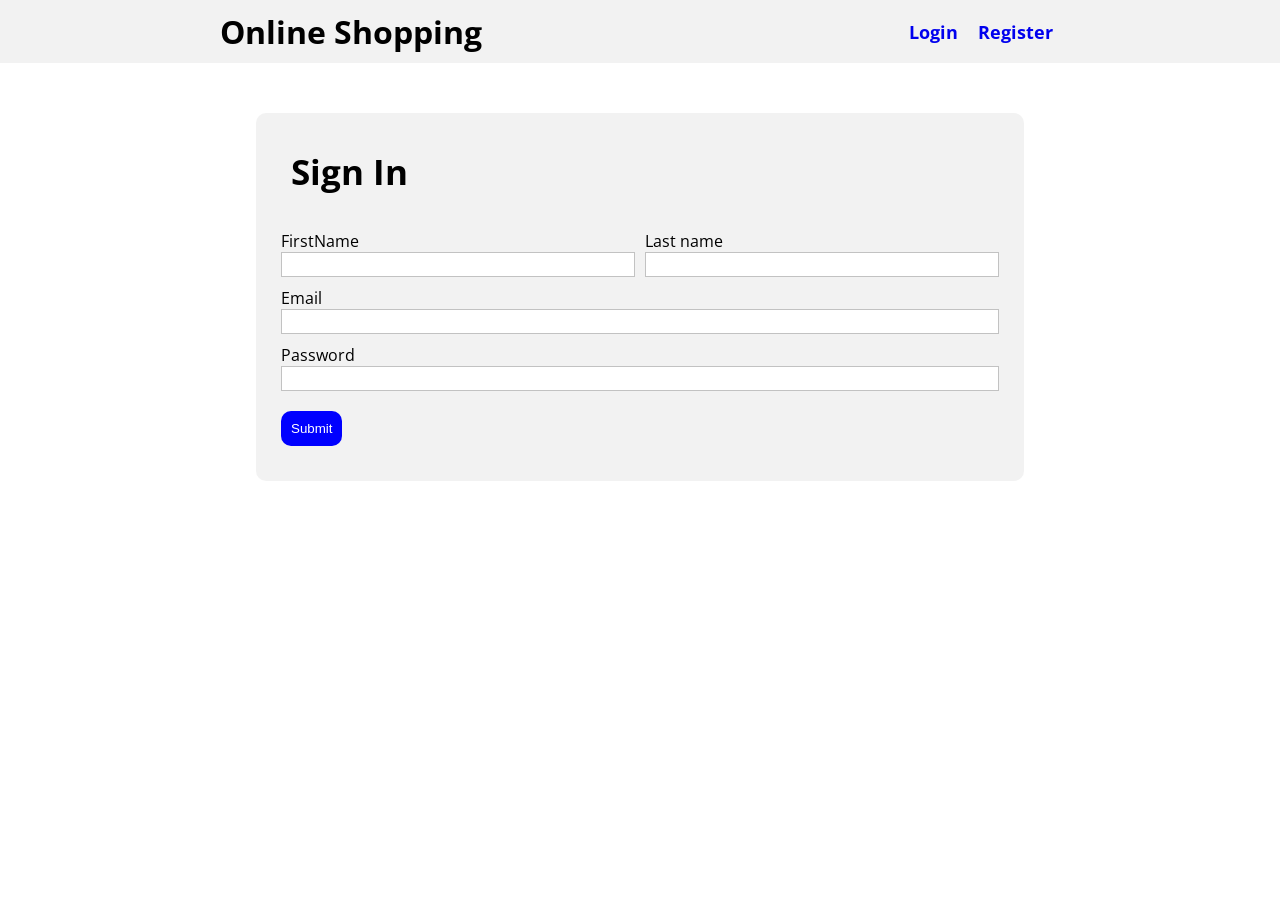
==== index.html @ 77e28cd9 "Upload js online shopping" ====
<!DOCTYPE html>
<html lang="en">
<head>
    <meta charset="UTF-8">
    <meta name="viewport" content="width=device-width, initial-scale=1.0">
    <!-- Font Awesome -->
    <link rel="stylesheet" href="css/all.css">
    <!-- Css Style -->
     <link rel="stylesheet" href="css/style.css">
    <title>JS Proj</title>
</head>
<body>

    <!-- Header -->
    <header>
        <h1><a href="index.html">Online Shopping</a></h1>
        <h3 class="header-user-name"></h3>
        <ul class="login-logout">
            <li class="login js-login"><a href="login.html">Login</a> </li>
            <li class="register js-register"><a href="register.html">Register</a></li>
        </ul>
        
        <ul class="logout-cart">
            <span class="js-cart">
            <li><i class="fa-solid fa-cart-shopping"></i><span class="js-counter">0</span> </li> 
            <li class="">Cart</li>
            <li><i class="fa-solid fa-caret-down caret-down"></i></li> 
            <li class="logout-Link">LogOut</li>
            </span>

            <div class="selected-product">
                <!-- <div class = 'flex'>
                    <span> ${chossenItem.title} </span>     
                    <i class="fa-solid fa-plus js-plus"></i>
                    <i class="fa-solid fa-minus js-minus"></i> <br>
                </div> -->
                
            <div class="view-products">
                <a href="cartProducts.html" class="view-all-products">View all products</a>
            </div>
            
            </div> <!-- /selected-product -->
            
        </ul>

    </header>



    <!-- <section>
        <div class="section-search js-section-search">
            <select name="" id="" title="Search about products">
                <option value="">Search by name</option>
                <option value="">Search by category</option>
            </select>

            <input type="search" title="Search ">
        </div>
    </section> -->
    <section>
        <div class="section-search js-section-search">
            <select id="search-type" title="Search about products">
                <option value="name">Search by name</option>
                <option value="category">Search by category</option>
            </select>
    
            <input type="search" id="search-input" title="Search ">
        </div>
    </section>

    <!-- Home -->
    <section>
        <div class="products">
            <div class="product">
                <img src="img/1.png" alt="img-product" width="100px">
                <p>T Shirt</p>
                <p>80 $</p>
                <p>Category: fashion</p>
                <div class="btn-icon">
                    <button>Add to cart</button>
                    <i class="fa-solid fa-heart"></i>
                </div>
            </div>
        </div>
    </section>


    <!-- Footer -->
     
        <section class="footer">
          <div class="footer-row">
            <div class="footer-col">
              <h4>Info</h4>
              <ul class="links">
                <li><a href="#">About Us</a></li>
                <li><a href="#">Compressions</a></li>
                <li><a href="#">Customers</a></li>
                <li><a href="#">Service</a></li>
                <li><a href="#">Collection</a></li>
              </ul>
            </div>
    
            <div class="footer-col">
              <h4>Explore</h4>
              <ul class="links">
                <li><a href="#">Free Designs</a></li>
                <li><a href="#">Latest Designs</a></li>
                <li><a href="#">Themes</a></li>
                <li><a href="#">Popular Designs</a></li>
                <li><a href="#">Art Skills</a></li>
                <li><a href="#">New Uploads</a></li>
              </ul>
            </div>
    
            <div class="footer-col">
              <h4>Legal</h4>
              <ul class="links">
                <li><a href="#">Customer Agreement</a></li>
                <li><a href="#">Privacy Policy</a></li>
                <li><a href="#">GDPR</a></li>
                <li><a href="#">Security</a></li>
                <li><a href="#">Testimonials</a></li>
                <li><a href="#">Media Kit</a></li>
              </ul>
            </div>
    
            <div class="footer-col">
              <h4>Newsletter</h4>
              <p>
                Subscribe to our newsletter for a weekly dose
                of news, updates, helpful tips, and
                exclusive offers.
              </p>
              <form action="#">
                <input type="text" placeholder="Your email" required>
                <button type="submit">SUBSCRIBE</button>
              </form>
              <div class="icons">
                <i class="fa-brands fa-facebook-f"></i>
                <i class="fa-brands fa-twitter"></i>
                <i class="fa-brands fa-linkedin"></i>
                <i class="fa-brands fa-github"></i>
              </div>
            </div>
          </div>
        </section>

    <!-- <script src="js/register.js"></script> -->
    <!-- <script src="js/login.js"></script> -->
    <script src="js/script.js"></script>
    
</body>
</html>
---- css/style.css ----
@import url('https://fonts.googleapis.com/css2?family=Cairo:wght@200..1000&family=Open+Sans:ital,wght@0,300..800;1,300..800&display=swap');

*{
    padding: 0;
    margin: 0;
    text-decoration: none;
    list-style: none;
    box-sizing: border-box;
    scroll-behavior: smooth;
}
body{
    font-family: "Open Sans", sans-serif;
}
/* ----------------------------------------------------- Header ----------------------------------------------------- */
header{
    background-color: rgba(128, 128, 128, 0.1);
    display: flex;
    justify-content: space-around;
    align-items: center;
    padding: 10px;
    
}

header h1 a{
    color: black;
}
header ul {

}
.login-logout li, .logout-cart li{
    display: inline-flex;
    margin: 0px 8px;
    font-size: 18px;
    font-weight: bold;
    cursor: pointer;

}
.logout-cart{
    position: relative;
    display: none;
}
.caret-down{
    margin-left: -15px;
}

/* ----------------------------------------------------- selected products ----------------------------------------------------- */
.selected-product{
    position: absolute;
    top: 40px;
    right: 90px;
    background-color: white;
    width: 300px;
    min-height: 500px;
    z-index: 5;
    /* ركز هنا */
    display: none;
    padding: 10px;
}
.selected-product span{
    background-color: rgba(128, 128, 128, 0.1);
    width: 250px;
    padding: 5px;
    border-radius: 5px;
    
}
.selected-product i{
    background-color: rgba(128, 128, 128, 0.1);
    margin: 0px 4px;
    padding: 5px;
    border-radius: 5px;
}
.flex{
    display: flex;
    justify-content: space-evenly;
    /* background-color: brown; */
    border-radius: 5px;
    padding: 10px;
    margin: 5px 0px;
}

.view-all-products{
    display: block;
    position: absolute;
    bottom: 0;
    left: 95px;
    padding: 5px;
    background-color: green;
    border-radius: 5px;
    cursor: pointer;
    color: white;
    /* margin: 15px 0px; */
}
/* .selected-product-title{
    display: flex;
    justify-content: space-between;
    align-items: center;
} */

/* ----------------------------------------------------- Section Search ----------------------------------------------------- */
.section-search{
    background-color: white;
    padding: 25px;
    text-align: center;
}
.section-search select, .section-search input{
    width: 25%;
    height: 30px;
    outline: none;
}

/* ----------------------------------------------------- Products ----------------------------------------------------- */
.products{
    /* background-color: blueviolet; */
    display: flex;
    justify-content: center;
    align-items: center;
    gap: 10px;
    flex-wrap: wrap;

    width: 80%;
    margin: 0px auto;
    /* padding: 5px; */
}
.products .product{
    background-color: rgba(128, 128, 128, 0.1);
    border-radius: 8px;
    /* width: calc(80% / 4);  */
    width: 300px;
    padding: 8px;
    margin: 14px;
    transform: translatey(0);
    transition: ease 0.5s;

}
.products .product:hover{
    transform: translatey(-2%);
    border: 1px solid rgba(0, 0, 0, 0.548);
    /* opacity: 0.9; */
}
.products .product img{
    /* background-color: brown; */
    width: 250px;
    height: 275px;
    display: block;
    margin: 0px auto;
    border-radius: 15px;

}
.products .product p{
    /* font-size: 19px; */
    padding: 1px;
    font-weight: bold;
}
.products .product .btn-icon{
    display: flex;
    justify-content: space-between;
    align-items: center;
    margin: 25px 0px 0px 0px;
}
.products .product button{
    background-color: green;
    color: white;
    font-size: 16px;
    font-weight: bold;
    border: 0;
    padding: 10px 20px 10px 20px;
    font-size: 12px;
    border-radius: 8px;
    cursor: pointer;
}
.products .product i{
    font-size: 25px;
    cursor: pointer;
    color: rgba(128, 128, 128, 0.781);
}

/* ----------------------------------------------------- Login | Register ----------------------------------------------------- */


.section-form{
    background-color: rgba(128, 128, 128, 0.1);
    padding: 25px;
    width: 60%;
    margin: 50px auto;
    border-radius: 10px;
}
.section-form h2{
    padding: 10px;
    margin-bottom: 25px;
    font-size: 35px;
}
.user-name{
    display: flex;
}
.user-name div{
    width: 100%;
}
input[type="text"], input[type="email"], input[type="password"]{
    width: 100%;
    padding: 4px;
    outline: 0;
    border: 1px solid rgba(128, 128, 128, 0.479);
}

.last-name{
    margin-left:10px;
}
.user-email, .user-password{
    margin: 10px 0px;
}
input[type="submit"]{
    padding: 10px;
    margin: 10px 0px;
    border: 0;
    cursor: pointer;
    background-color: blue;
    border-radius: 10px;
    color: white;
}



/* -------------------Cart Style---------------------- */
.product-cart{
    display: flex;
    justify-content: start;
    align-items: center;
    /* width: 400px; */
    gap: 25px;
    padding: 18px;
    background-color: rgba(128, 128, 128, 0.1);
    border-radius: 10px;
    margin-top: 25px;
}
.btn-icon-cart span{

}
.btn-icon-cart i{

}
.btn-icon-cart button{
    background-color: red;
    border: 0;
    cursor: pointer;
    padding: 10px;
    padding: 8px;
    border-radius: 8px;
    margin-left: 90px;
}


/* Love */
.favorites{
    display: flex;
    justify-content: center;
    flex-wrap: wrap;
   
}
.favorite-product{
    border: 1px solid gainsboro;
    border-radius: 10px;
    padding: 15px;
    margin: 10px;
    width: 300px;
}
.favorite-product img{
    display: block;
    margin: 0px auto;
    width: 100px;
    height: 100px;
    margin-bottom: 10px;
}
.category-heart{
    display: flex;
    justify-content: space-between;
}
.favorite-product i {
    font-size: 25px;
    color: red;
    cursor: pointer;
}
 

/* Footer */


.footer {
  width: 75%;
  margin: 0px auto;
  border-radius: 6px;
}

.footer .footer-row {
  display: flex;
  flex-wrap: wrap;
  justify-content: space-between;
  gap: 3.5rem;
  padding: 60px;
}

.footer-row .footer-col h4 {
    color: black;
  font-size: 1.2rem;
  font-weight: 400;
}

.footer-col .links {
  margin-top: 20px;
}

.footer-col .links li {
  list-style: none;
  margin-bottom: 10px;
}

.footer-col .links li a {
  text-decoration: none;
  color: black;
}

.footer-col .links li a:hover {
  color: #fff;
}

.footer-col p {
  margin: 20px 0;
  color: black;
  max-width: 300px;
}

.footer-col form {
  display: flex;
  gap: 5px;
}

.footer-col input {
  height: 40px;
  border-radius: 6px;
  background: none;
  width: 100%;
  outline: none;
  border: 1px solid #7489C6 ;
  caret-color: #fff;
  color: black;
  padding-left: 10px;
}

.footer-col input::placeholder {
  color: #ccc;
}

 .footer-col form button {
  background: #fff;
  outline: none;
  border: none;
  padding: 10px 15px;
  border-radius: 6px;
  cursor: pointer;
  font-weight: 500;
  transition: 0.2s ease;
}

.footer-col form button:hover {
  background: #cecccc;
}

.footer-col .icons {
  display: flex;
  margin-top: 30px;
  gap: 30px;
  cursor: pointer;
}

.footer-col .icons i {
    color: black;
}

.footer-col .icons i:hover  {
  color: #fff;
}

/* @media (max-width: 768px) {
  .footer {
    position: relative;
    bottom: 0;
    left: 0;
    transform: none;
    width: 100%;
    border-radius: 0;
  }

  .footer .footer-row {
    padding: 20px;
    gap: 1rem;
  }

  .footer-col form {
    display: block;
  }

  .footer-col form :where(input, button) {
    width: 100%;
  }

  .footer-col form button {
    margin: 10px 0 0 0;
  }
} */
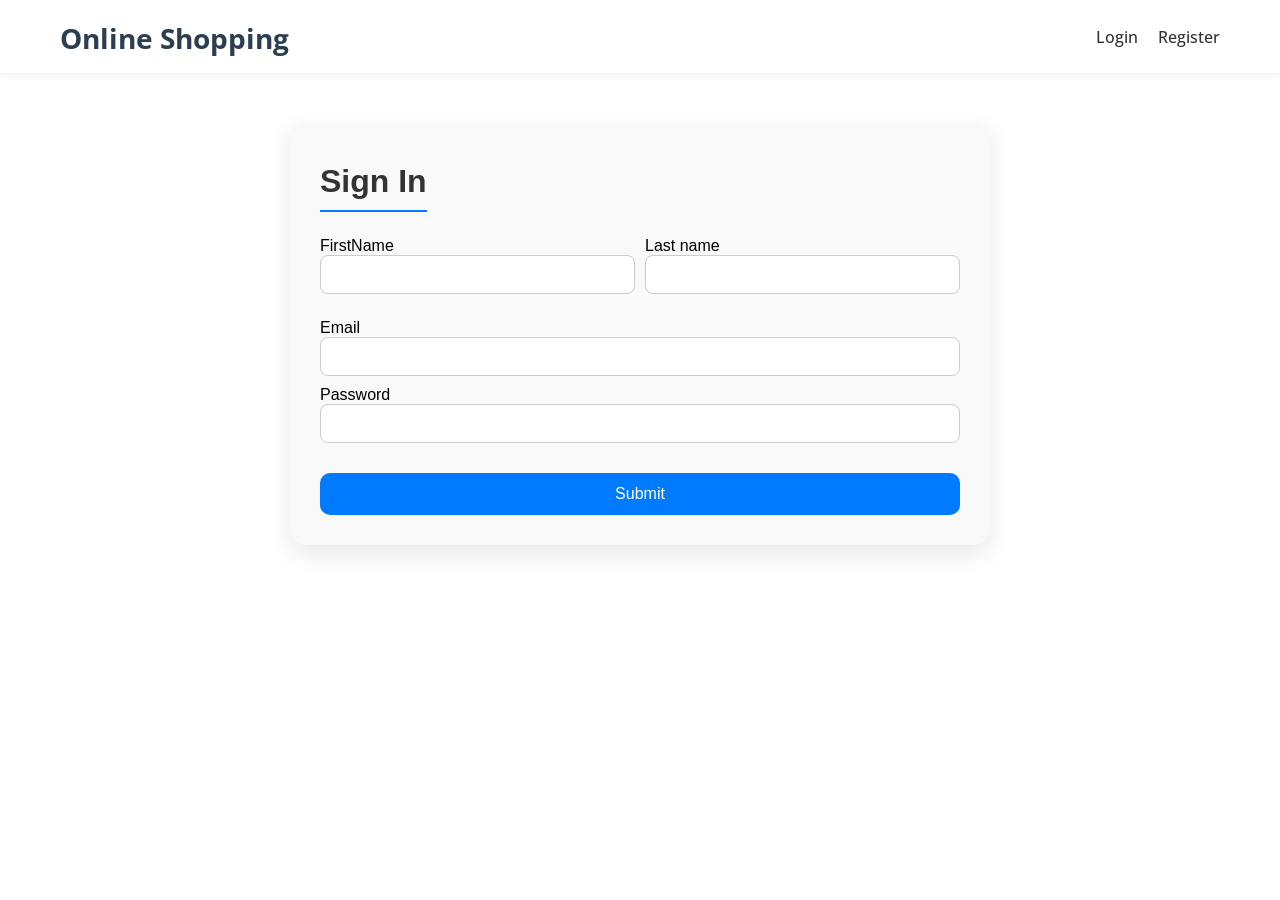
==== commit 1d2784c9: "Enhance UI/UX: update product cards layout, improve form styling, unify header/cart design, add resp" ====
--- a/index.html
+++ b/index.html
@@ -1,51 +1,48 @@
 <!DOCTYPE html>
 <html lang="en">
-<head>
-    <meta charset="UTF-8">
-    <meta name="viewport" content="width=device-width, initial-scale=1.0">
+  <head>
+    <meta charset="UTF-8" />
+    <meta name="viewport" content="width=device-width, initial-scale=1.0" />
     <!-- Font Awesome -->
-    <link rel="stylesheet" href="css/all.css">
+    <link rel="stylesheet" href="css/all.css" />
     <!-- Css Style -->
-     <link rel="stylesheet" href="css/style.css">
+    <link rel="stylesheet" href="css/style.css" />
     <title>JS Proj</title>
-</head>
-<body>
+  </head>
+  <body>
+    <!-- Header -->
+    <!-- Header -->
+    <header class="main-header">
+      <div class="container">
+        <h1><a href="index.html">Online Shopping</a></h1>
 
-    <!-- Header -->
-    <header>
-        <h1><a href="index.html">Online Shopping</a></h1>
-        <h3 class="header-user-name"></h3>
+        <h3 class="header-user-name">Welcome, Guest</h3>
+
         <ul class="login-logout">
-            <li class="login js-login"><a href="login.html">Login</a> </li>
-            <li class="register js-register"><a href="register.html">Register</a></li>
-        </ul>
-        
-        <ul class="logout-cart">
-            <span class="js-cart">
-            <li><i class="fa-solid fa-cart-shopping"></i><span class="js-counter">0</span> </li> 
-            <li class="">Cart</li>
-            <li><i class="fa-solid fa-caret-down caret-down"></i></li> 
-            <li class="logout-Link">LogOut</li>
-            </span>
-
-            <div class="selected-product">
-                <!-- <div class = 'flex'>
-                    <span> ${chossenItem.title} </span>     
-                    <i class="fa-solid fa-plus js-plus"></i>
-                    <i class="fa-solid fa-minus js-minus"></i> <br>
-                </div> -->
-                
-            <div class="view-products">
-                <a href="cartProducts.html" class="view-all-products">View all products</a>
-            </div>
-            
-            </div> <!-- /selected-product -->
-            
+          <li class="login js-login"><a href="login.html">Login</a></li>
+          <li class="register js-register">
+            <a href="register.html">Register</a>
+          </li>
         </ul>
 
+        <ul class="logout-cart">
+          <li class="cart-icon js-cart">
+            <i class="fa-solid fa-cart-shopping"></i>
+            <span class="js-counter">0</span>
+          </li>
+          <li>Cart</li>
+          <li><i class="fa-solid fa-caret-down caret-down"></i></li>
+          <li class="logout-Link">Logout</li>
+          <div class="selected-product">
+            <div class="view-products">
+              <a href="cartProducts.html" class="view-all-products"
+                >View all products</a
+              >
+            </div>
+          </div>
+        </ul>
+      </div>
     </header>
-
-
 
     <!-- <section>
         <div class="section-search js-section-search">
@@ -58,96 +55,93 @@
         </div>
     </section> -->
     <section>
-        <div class="section-search js-section-search">
-            <select id="search-type" title="Search about products">
-                <option value="name">Search by name</option>
-                <option value="category">Search by category</option>
-            </select>
-    
-            <input type="search" id="search-input" title="Search ">
-        </div>
+      <div class="section-search js-section-search">
+        <select id="search-type" title="Search about products">
+          <option value="name">Search by name</option>
+          <option value="category">Search by category</option>
+        </select>
+
+        <input type="search" id="search-input" title="Search " />
+      </div>
     </section>
 
     <!-- Home -->
     <section>
-        <div class="products">
-            <div class="product">
-                <img src="img/1.png" alt="img-product" width="100px">
-                <p>T Shirt</p>
-                <p>80 $</p>
-                <p>Category: fashion</p>
-                <div class="btn-icon">
-                    <button>Add to cart</button>
-                    <i class="fa-solid fa-heart"></i>
-                </div>
-            </div>
+      <div class="products">
+        <div class="product">
+          <img src="img/1.png" alt="img-product" width="100px" />
+          <p>T Shirt</p>
+          <p>80 $</p>
+          <p>Category: fashion</p>
+          <div class="btn-icon">
+            <button>Add to cart</button>
+            <i class="fa-solid fa-heart"></i>
+          </div>
         </div>
+      </div>
     </section>
 
+    <!-- Footer -->
 
-    <!-- Footer -->
-     
-        <section class="footer">
-          <div class="footer-row">
-            <div class="footer-col">
-              <h4>Info</h4>
-              <ul class="links">
-                <li><a href="#">About Us</a></li>
-                <li><a href="#">Compressions</a></li>
-                <li><a href="#">Customers</a></li>
-                <li><a href="#">Service</a></li>
-                <li><a href="#">Collection</a></li>
-              </ul>
-            </div>
-    
-            <div class="footer-col">
-              <h4>Explore</h4>
-              <ul class="links">
-                <li><a href="#">Free Designs</a></li>
-                <li><a href="#">Latest Designs</a></li>
-                <li><a href="#">Themes</a></li>
-                <li><a href="#">Popular Designs</a></li>
-                <li><a href="#">Art Skills</a></li>
-                <li><a href="#">New Uploads</a></li>
-              </ul>
-            </div>
-    
-            <div class="footer-col">
-              <h4>Legal</h4>
-              <ul class="links">
-                <li><a href="#">Customer Agreement</a></li>
-                <li><a href="#">Privacy Policy</a></li>
-                <li><a href="#">GDPR</a></li>
-                <li><a href="#">Security</a></li>
-                <li><a href="#">Testimonials</a></li>
-                <li><a href="#">Media Kit</a></li>
-              </ul>
-            </div>
-    
-            <div class="footer-col">
-              <h4>Newsletter</h4>
-              <p>
-                Subscribe to our newsletter for a weekly dose
-                of news, updates, helpful tips, and
-                exclusive offers.
-              </p>
-              <form action="#">
-                <input type="text" placeholder="Your email" required>
-                <button type="submit">SUBSCRIBE</button>
-              </form>
-              <div class="icons">
-                <i class="fa-brands fa-facebook-f"></i>
-                <i class="fa-brands fa-twitter"></i>
-                <i class="fa-brands fa-linkedin"></i>
-                <i class="fa-brands fa-github"></i>
-              </div>
-            </div>
+    <section class="footer">
+      <div class="footer-row">
+        <div class="footer-col">
+          <h4>Info</h4>
+          <ul class="links">
+            <li><a href="#">About Us</a></li>
+            <li><a href="#">Compressions</a></li>
+            <li><a href="#">Customers</a></li>
+            <li><a href="#">Service</a></li>
+            <li><a href="#">Collection</a></li>
+          </ul>
+        </div>
+
+        <div class="footer-col">
+          <h4>Explore</h4>
+          <ul class="links">
+            <li><a href="#">Free Designs</a></li>
+            <li><a href="#">Latest Designs</a></li>
+            <li><a href="#">Themes</a></li>
+            <li><a href="#">Popular Designs</a></li>
+            <li><a href="#">Art Skills</a></li>
+            <li><a href="#">New Uploads</a></li>
+          </ul>
+        </div>
+
+        <div class="footer-col">
+          <h4>Legal</h4>
+          <ul class="links">
+            <li><a href="#">Customer Agreement</a></li>
+            <li><a href="#">Privacy Policy</a></li>
+            <li><a href="#">GDPR</a></li>
+            <li><a href="#">Security</a></li>
+            <li><a href="#">Testimonials</a></li>
+            <li><a href="#">Media Kit</a></li>
+          </ul>
+        </div>
+
+        <div class="footer-col">
+          <h4>Newsletter</h4>
+          <p>
+            Subscribe to our newsletter for a weekly dose of news, updates,
+            helpful tips, and exclusive offers.
+          </p>
+          <form action="#">
+            <input type="text" placeholder="Your email" required />
+            <button type="submit">SUBSCRIBE</button>
+          </form>
+          <div class="icons">
+            <i class="fa-brands fa-facebook-f"></i>
+            <i class="fa-brands fa-twitter"></i>
+            <i class="fa-brands fa-linkedin"></i>
+            <i class="fa-brands fa-github"></i>
           </div>
-        </section>
+        </div>
+      </div>
+    </section>
 
     <!-- <script src="js/register.js"></script> -->
     <!-- <script src="js/login.js"></script> -->
     <script src="js/script.js"></script>
-    
-</body>
-</html>+  </body>
+</html>
--- a/css/style.css
+++ b/css/style.css
@@ -1,288 +1,475 @@
-@import url('https://fonts.googleapis.com/css2?family=Cairo:wght@200..1000&family=Open+Sans:ital,wght@0,300..800;1,300..800&display=swap');
-
-*{
-    padding: 0;
-    margin: 0;
-    text-decoration: none;
-    list-style: none;
-    box-sizing: border-box;
-    scroll-behavior: smooth;
-}
-body{
-    font-family: "Open Sans", sans-serif;
+@import url("https://fonts.googleapis.com/css2?family=Cairo:wght@200..1000&family=Open+Sans:ital,wght@0,300..800;1,300..800&display=swap");
+
+* {
+  padding: 0;
+  margin: 0;
+  text-decoration: none;
+  list-style: none;
+  box-sizing: border-box;
+  scroll-behavior: smooth;
+}
+body {
+  font-family: "Open Sans", sans-serif;
 }
 /* ----------------------------------------------------- Header ----------------------------------------------------- */
-header{
-    background-color: rgba(128, 128, 128, 0.1);
-    display: flex;
-    justify-content: space-around;
-    align-items: center;
-    padding: 10px;
-    
-}
-
-header h1 a{
-    color: black;
-}
-header ul {
-
-}
-.login-logout li, .logout-cart li{
-    display: inline-flex;
-    margin: 0px 8px;
-    font-size: 18px;
-    font-weight: bold;
-    cursor: pointer;
-
-}
-.logout-cart{
-    position: relative;
-    display: none;
-}
-.caret-down{
-    margin-left: -15px;
+/* Container */
+.container {
+  max-width: 1200px;
+  margin: auto;
+  padding: 0 20px;
+  display: flex;
+  justify-content: space-between;
+  align-items: center;
+}
+
+/* Main Header */
+.main-header {
+  background-color: #fff;
+  padding: 15px 0;
+  box-shadow: 0 2px 8px rgba(0, 0, 0, 0.06);
+  position: sticky;
+  top: 0;
+  z-index: 1000;
+}
+
+/* Title */
+.main-header h1 a {
+  color: #2c3e50;
+  text-decoration: none;
+  font-size: 28px;
+  font-weight: bold;
+  transition: color 0.3s;
+}
+
+.main-header h1 a:hover {
+  color: #007bff;
+}
+
+/* Username */
+.header-user-name {
+  font-size: 16px;
+  color: #444;
+  margin: 0 10px;
+}
+
+/* Login / Register */
+.login-logout,
+.logout-cart {
+  list-style: none;
+  display: flex;
+  align-items: center;
+  gap: 20px;
+}
+
+.login-logout li a,
+.logout-cart li {
+  font-weight: 500;
+  font-size: 16px;
+  color: #333;
+  text-decoration: none;
+  transition: color 0.3s ease;
+}
+
+.login-logout li a:hover,
+.logout-cart li:hover {
+  color: #007bff;
+}
+
+/* Cart Icon */
+.cart-icon {
+  position: relative;
+}
+
+.cart-icon .js-counter {
+  position: absolute;
+  top: -8px;
+  right: -12px;
+  background: red;
+  color: white;
+  font-size: 11px;
+  width: 18px;
+  height: 18px;
+  border-radius: 50%;
+  text-align: center;
+  line-height: 18px;
+}
+
+/* Dropdown products */
+.selected-product {
+  display: none;
+  position: absolute;
+  top: 100%;
+  right: 0;
+  background-color: white;
+  min-width: 200px;
+  box-shadow: 0 5px 20px rgba(0, 0, 0, 0.1);
+  padding: 15px;
+  z-index: 100;
+  transition: 0.3s ease-in-out;
+}
+
+.logout-cart:hover .selected-product {
+  display: block;
+}
+
+/* View All Button */
+.view-all-products {
+  display: block;
+  text-align: center;
+  color: #007bff;
+  font-weight: 600;
+  text-decoration: none;
+  padding: 10px 0;
+}
+
+.view-all-products:hover {
+  text-decoration: underline;
+}
+
+/* Responsive */
+@media (max-width: 768px) {
+  .container {
+    flex-wrap: wrap;
+    gap: 10px;
+  }
+
+  .login-logout,
+  .logout-cart {
+    gap: 10px;
+  }
+
+  .main-header h1 {
+    font-size: 22px;
+  }
+
+  .header-user-name {
+    font-size: 14px;
+  }
 }
 
 /* ----------------------------------------------------- selected products ----------------------------------------------------- */
-.selected-product{
-    position: absolute;
-    top: 40px;
-    right: 90px;
-    background-color: white;
-    width: 300px;
-    min-height: 500px;
-    z-index: 5;
-    /* ركز هنا */
-    display: none;
-    padding: 10px;
-}
-.selected-product span{
-    background-color: rgba(128, 128, 128, 0.1);
-    width: 250px;
-    padding: 5px;
-    border-radius: 5px;
-    
-}
-.selected-product i{
-    background-color: rgba(128, 128, 128, 0.1);
-    margin: 0px 4px;
-    padding: 5px;
-    border-radius: 5px;
-}
-.flex{
-    display: flex;
-    justify-content: space-evenly;
-    /* background-color: brown; */
-    border-radius: 5px;
-    padding: 10px;
-    margin: 5px 0px;
-}
-
-.view-all-products{
-    display: block;
-    position: absolute;
-    bottom: 0;
-    left: 95px;
-    padding: 5px;
-    background-color: green;
-    border-radius: 5px;
-    cursor: pointer;
-    color: white;
-    /* margin: 15px 0px; */
-}
-/* .selected-product-title{
-    display: flex;
-    justify-content: space-between;
-    align-items: center;
-} */
+.selected-product {
+  position: absolute;
+  top: 50px;
+  right: 0;
+  background-color: #fff;
+  width: 320px;
+  min-height: 200px;
+  max-height: 500px;
+  overflow-y: auto;
+  box-shadow: 0 8px 20px rgba(0, 0, 0, 0.15);
+  border-radius: 8px;
+  padding: 15px;
+  z-index: 999;
+  display: none;
+}
+
+.flex {
+  display: flex;
+  justify-content: space-between;
+  align-items: center;
+  background-color: rgba(128, 128, 128, 0.05);
+  border-radius: 8px;
+  padding: 10px;
+  margin-bottom: 10px;
+  transition: background-color 0.3s ease;
+}
+
+.flex:hover {
+  background-color: rgba(0, 128, 0, 0.05);
+}
+
+.selected-product span {
+  flex-grow: 1;
+  font-weight: 500;
+  padding: 0 10px;
+}
+
+.selected-product i {
+  background-color: #f0f0f0;
+  padding: 6px 8px;
+  border-radius: 6px;
+  cursor: pointer;
+  transition: background-color 0.2s ease;
+}
+
+.selected-product i:hover {
+  background-color: #e0e0e0;
+}
+
+/* View All Button */
+.view-all-products {
+  display: block;
+  text-align: center;
+  background-color: #28a745;
+  color: #fff;
+  font-weight: bold;
+  padding: 10px;
+  border-radius: 6px;
+  margin-top: 10px;
+  text-decoration: none;
+  transition: background-color 0.3s ease;
+}
+
+.view-all-products:hover {
+  background-color: #218838;
+}
 
 /* ----------------------------------------------------- Section Search ----------------------------------------------------- */
-.section-search{
-    background-color: white;
-    padding: 25px;
-    text-align: center;
-}
-.section-search select, .section-search input{
-    width: 25%;
-    height: 30px;
-    outline: none;
+.section-search {
+  background-color: #f9f9f9;
+  padding: 30px;
+  text-align: center;
+  display: flex;
+  justify-content: center;
+  gap: 15px;
+  flex-wrap: wrap;
+  border-radius: 10px;
+  box-shadow: 0 0 10px rgba(0, 0, 0, 0.05);
+  margin: 30px auto;
+  max-width: 800px;
+}
+
+.section-search select,
+.section-search input {
+  width: 250px;
+  height: 40px;
+  padding: 5px 10px;
+  font-size: 16px;
+  border: 1px solid #ccc;
+  border-radius: 8px;
+  transition: all 0.3s ease;
+}
+
+.section-search select:focus,
+.section-search input:focus {
+  border-color: #007bff;
+  box-shadow: 0 0 5px rgba(0, 123, 255, 0.3);
+  outline: none;
 }
 
 /* ----------------------------------------------------- Products ----------------------------------------------------- */
-.products{
-    /* background-color: blueviolet; */
-    display: flex;
-    justify-content: center;
-    align-items: center;
-    gap: 10px;
-    flex-wrap: wrap;
-
-    width: 80%;
-    margin: 0px auto;
-    /* padding: 5px; */
-}
-.products .product{
-    background-color: rgba(128, 128, 128, 0.1);
-    border-radius: 8px;
-    /* width: calc(80% / 4);  */
-    width: 300px;
-    padding: 8px;
-    margin: 14px;
-    transform: translatey(0);
-    transition: ease 0.5s;
-
-}
-.products .product:hover{
-    transform: translatey(-2%);
-    border: 1px solid rgba(0, 0, 0, 0.548);
-    /* opacity: 0.9; */
-}
-.products .product img{
-    /* background-color: brown; */
-    width: 250px;
-    height: 275px;
-    display: block;
-    margin: 0px auto;
-    border-radius: 15px;
-
-}
-.products .product p{
-    /* font-size: 19px; */
-    padding: 1px;
-    font-weight: bold;
-}
-.products .product .btn-icon{
-    display: flex;
-    justify-content: space-between;
-    align-items: center;
-    margin: 25px 0px 0px 0px;
-}
-.products .product button{
-    background-color: green;
-    color: white;
-    font-size: 16px;
-    font-weight: bold;
-    border: 0;
-    padding: 10px 20px 10px 20px;
-    font-size: 12px;
-    border-radius: 8px;
-    cursor: pointer;
-}
-.products .product i{
-    font-size: 25px;
-    cursor: pointer;
-    color: rgba(128, 128, 128, 0.781);
+.products {
+  display: flex;
+  justify-content: center;
+  align-items: stretch;
+  gap: 20px;
+  flex-wrap: wrap;
+  width: 90%;
+  margin: 40px auto;
+}
+
+.product {
+  background: #fff;
+  box-shadow: 0 4px 12px rgba(0, 0, 0, 0.07);
+  border-radius: 12px;
+  padding: 20px;
+  width: 280px;
+  transition: 0.4s ease;
+  text-align: left;
+  display: flex;
+  flex-direction: column;
+  justify-content: space-between;
+}
+
+.product:hover {
+  transform: translateY(-5px);
+  box-shadow: 0 8px 16px rgba(0, 0, 0, 0.1);
+}
+
+.product img {
+  width: 100%;
+  height: 260px;
+  object-fit: cover;
+  border-radius: 10px;
+  margin-bottom: 15px;
+}
+
+.product-title {
+  font-size: 20px;
+  font-weight: 600;
+  margin: 5px 0;
+}
+
+.product-price {
+  font-size: 18px;
+  color: #28a745;
+  font-weight: bold;
+}
+
+.product-category {
+  font-size: 14px;
+  color: gray;
+  margin-bottom: 15px;
+}
+
+.btn-icon {
+  display: flex;
+  justify-content: space-between;
+  align-items: center;
+  margin-top: 16px;
+}
+
+.btn-icon button {
+  background-color: #007bff;
+  color: white;
+  border: none;
+  padding: 10px 16px;
+  font-size: 14px;
+  font-weight: bold;
+  border-radius: 8px;
+  cursor: pointer;
+  transition: 0.3s;
+}
+
+.btn-icon button:hover {
+  background-color: #0056b3;
+}
+
+.product i {
+  font-size: 22px;
+  color: #999;
+  transition: color 0.3s;
+}
+
+.product i:hover {
+  color: #ff5252;
 }
 
 /* ----------------------------------------------------- Login | Register ----------------------------------------------------- */
 
-
-.section-form{
-    background-color: rgba(128, 128, 128, 0.1);
-    padding: 25px;
-    width: 60%;
-    margin: 50px auto;
-    border-radius: 10px;
-}
-.section-form h2{
-    padding: 10px;
-    margin-bottom: 25px;
-    font-size: 35px;
-}
-.user-name{
-    display: flex;
-}
-.user-name div{
-    width: 100%;
-}
-input[type="text"], input[type="email"], input[type="password"]{
-    width: 100%;
-    padding: 4px;
-    outline: 0;
-    border: 1px solid rgba(128, 128, 128, 0.479);
-}
-
-.last-name{
-    margin-left:10px;
-}
-.user-email, .user-password{
-    margin: 10px 0px;
-}
-input[type="submit"]{
-    padding: 10px;
-    margin: 10px 0px;
-    border: 0;
-    cursor: pointer;
-    background-color: blue;
-    border-radius: 10px;
-    color: white;
-}
-
-
+.section-form {
+  background-color: #f9f9f9;
+  padding: 30px;
+  width: 80%;
+  max-width: 700px;
+  margin: 50px auto;
+  border-radius: 16px;
+  box-shadow: 0 8px 24px rgba(0, 0, 0, 0.1);
+  font-family: "Segoe UI", sans-serif;
+}
+
+.section-form h2 {
+  padding: 10px 0;
+  margin-bottom: 25px;
+  font-size: 32px;
+  text-align: center;
+  color: #333;
+  border-bottom: 2px solid #007bff;
+  display: inline-block;
+}
+
+.user-name {
+  display: flex;
+  gap: 10px;
+  margin-bottom: 15px;
+}
+
+.user-name div {
+  flex: 1;
+}
+
+input[type="text"],
+input[type="email"],
+input[type="password"] {
+  width: 100%;
+  padding: 10px 14px;
+  margin-bottom: 10px;
+  border: 1px solid #ccc;
+  border-radius: 8px;
+  font-size: 15px;
+  transition: all 0.3s ease-in-out;
+}
+
+input[type="text"]:focus,
+input[type="email"]:focus,
+input[type="password"]:focus {
+  border-color: #007bff;
+  box-shadow: 0 0 6px rgba(0, 123, 255, 0.3);
+  outline: none;
+}
+
+input[type="submit"] {
+  width: 100%;
+  padding: 12px;
+  margin-top: 20px;
+  border: 0;
+  cursor: pointer;
+  background-color: #007bff;
+  border-radius: 10px;
+  color: white;
+  font-size: 16px;
+  transition: background-color 0.3s ease-in-out;
+}
+
+input[type="submit"]:hover {
+  background-color: #0056b3;
+}
+
+/* Responsive for mobile */
+@media (max-width: 600px) {
+  .user-name {
+    flex-direction: column;
+  }
+}
 
 /* -------------------Cart Style---------------------- */
-.product-cart{
-    display: flex;
-    justify-content: start;
-    align-items: center;
-    /* width: 400px; */
-    gap: 25px;
-    padding: 18px;
-    background-color: rgba(128, 128, 128, 0.1);
-    border-radius: 10px;
-    margin-top: 25px;
-}
-.btn-icon-cart span{
-
-}
-.btn-icon-cart i{
-
-}
-.btn-icon-cart button{
-    background-color: red;
-    border: 0;
-    cursor: pointer;
-    padding: 10px;
-    padding: 8px;
-    border-radius: 8px;
-    margin-left: 90px;
-}
-
+.product-cart {
+  display: flex;
+  justify-content: start;
+  align-items: center;
+  /* width: 400px; */
+  gap: 25px;
+  padding: 18px;
+  background-color: rgba(128, 128, 128, 0.1);
+  border-radius: 10px;
+  margin-top: 25px;
+}
+.btn-icon-cart span {
+}
+.btn-icon-cart i {
+}
+.btn-icon-cart button {
+  background-color: red;
+  border: 0;
+  cursor: pointer;
+  padding: 10px;
+  padding: 8px;
+  border-radius: 8px;
+  margin-left: 90px;
+}
 
 /* Love */
-.favorites{
-    display: flex;
-    justify-content: center;
-    flex-wrap: wrap;
-   
-}
-.favorite-product{
-    border: 1px solid gainsboro;
-    border-radius: 10px;
-    padding: 15px;
-    margin: 10px;
-    width: 300px;
-}
-.favorite-product img{
-    display: block;
-    margin: 0px auto;
-    width: 100px;
-    height: 100px;
-    margin-bottom: 10px;
-}
-.category-heart{
-    display: flex;
-    justify-content: space-between;
+.favorites {
+  display: flex;
+  justify-content: center;
+  flex-wrap: wrap;
+}
+.favorite-product {
+  border: 1px solid gainsboro;
+  border-radius: 10px;
+  padding: 15px;
+  margin: 10px;
+  width: 300px;
+}
+.favorite-product img {
+  display: block;
+  margin: 0px auto;
+  width: 100px;
+  height: 100px;
+  margin-bottom: 10px;
+}
+.category-heart {
+  display: flex;
+  justify-content: space-between;
 }
 .favorite-product i {
-    font-size: 25px;
-    color: red;
-    cursor: pointer;
-}
- 
+  font-size: 25px;
+  color: red;
+  cursor: pointer;
+}
 
 /* Footer */
-
 
 .footer {
   width: 75%;
@@ -299,7 +486,7 @@
 }
 
 .footer-row .footer-col h4 {
-    color: black;
+  color: black;
   font-size: 1.2rem;
   font-weight: 400;
 }
@@ -339,7 +526,7 @@
   background: none;
   width: 100%;
   outline: none;
-  border: 1px solid #7489C6 ;
+  border: 1px solid #7489c6;
   caret-color: #fff;
   color: black;
   padding-left: 10px;
@@ -349,7 +536,7 @@
   color: #ccc;
 }
 
- .footer-col form button {
+.footer-col form button {
   background: #fff;
   outline: none;
   border: none;
@@ -372,10 +559,10 @@
 }
 
 .footer-col .icons i {
-    color: black;
-}
-
-.footer-col .icons i:hover  {
+  color: black;
+}
+
+.footer-col .icons i:hover {
   color: #fff;
 }
 
@@ -406,7 +593,3 @@
     margin: 10px 0 0 0;
   }
 } */
-
-
-
-
